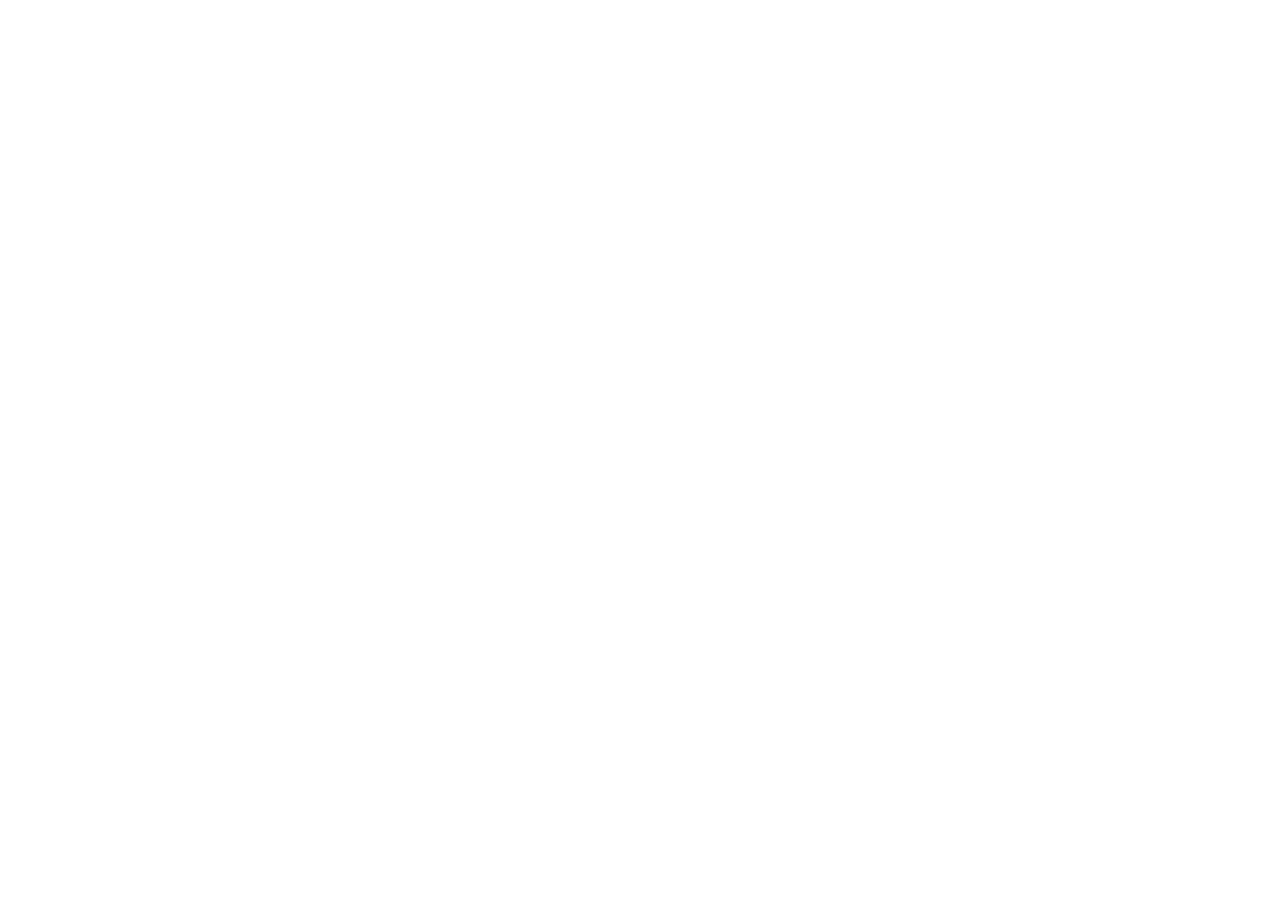
==== bonus/index.html @ e489a6ae "aggiunta cartella bonus" ====
<!DOCTYPE html>
<html lang="en">
<head>
    <meta charset="UTF-8">
    <meta http-equiv="X-UA-Compatible" content="IE=edge">
    <meta name="viewport" content="width=device-width, initial-scale=1.0">
    <link href="https://fonts.googleapis.com/css2?family=Roboto:wght@500;700&display=swap" rel="stylesheet">
    <link rel="stylesheet" href="https://cdnjs.cloudflare.com/ajax/libs/font-awesome/6.3.0/css/all.min.css" integrity="sha512-SzlrxWUlpfuzQ+pcUCosxcglQRNAq/DZjVsC0lE40xsADsfeQoEypE+enwcOiGjk/bSuGGKHEyjSoQ1zVisanQ==" crossorigin="anonymous" referrerpolicy="no-referrer" />
    <link rel="stylesheet" href="./css/style.css">
    <title>Dadi</title>
</head>
<body>
    
    <script src="main.js"></script>
</body>
</html>
---- bonus/css/style.css ----
* {
    margin: 0;
    padding: 0;
    box-sizing: border-box;
}

body {
    font-family: 'Roboto', sans-serif;
}
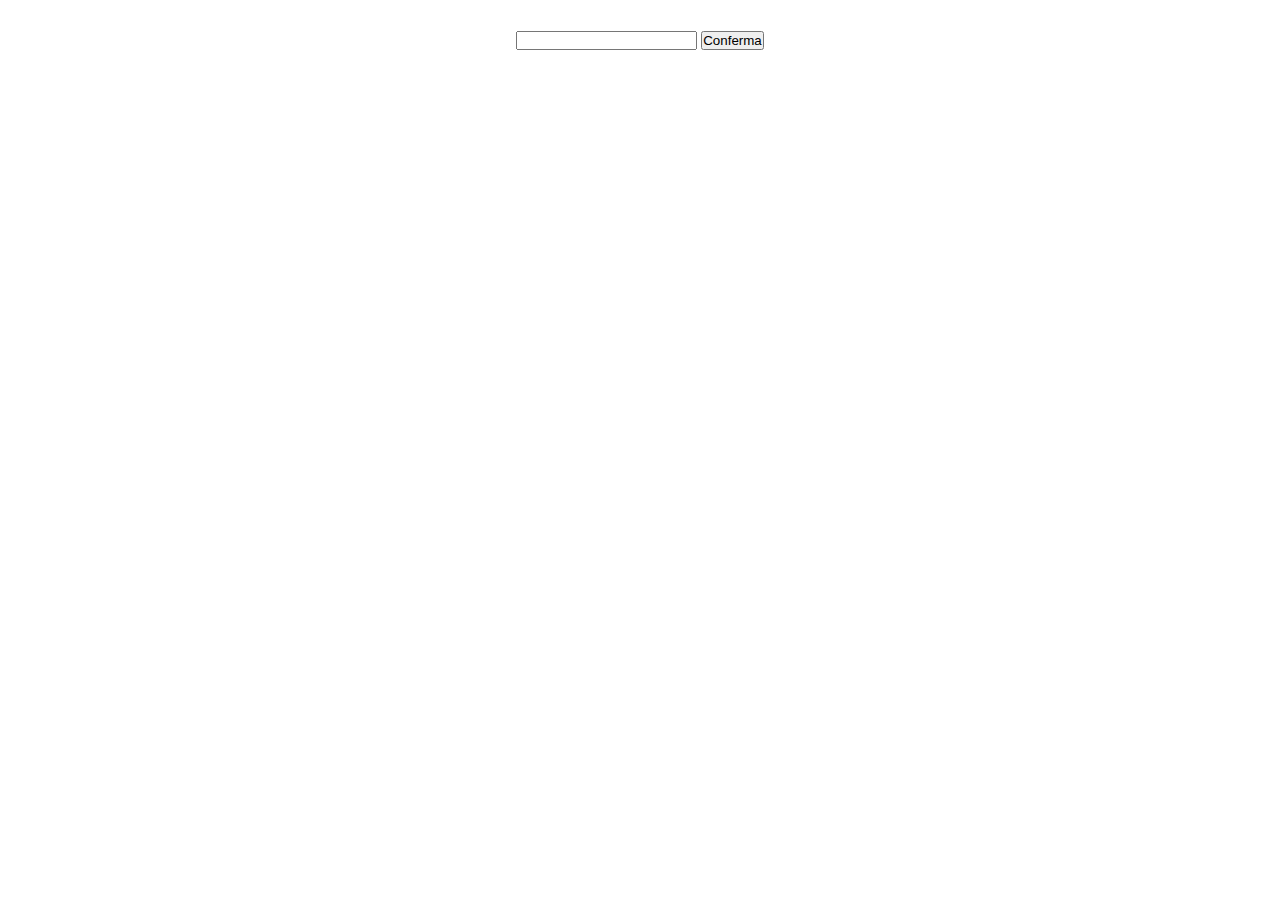
==== commit 84fba160: "aggiunta input" ====
--- a/bonus/index.html
+++ b/bonus/index.html
@@ -10,7 +10,13 @@
     <title>Dadi</title>
 </head>
 <body>
+
+    <div class="input">
+        <input type="email" name="email" id="email">
+        <button id="btn">Conferma</button>
+    </div>
     
+
     <script src="main.js"></script>
 </body>
 </html>--- a/bonus/css/style.css
+++ b/bonus/css/style.css
@@ -6,4 +6,9 @@
 
 body {
     font-family: 'Roboto', sans-serif;
+}
+
+.input {
+    margin-top: 30px;
+    text-align: center;
 }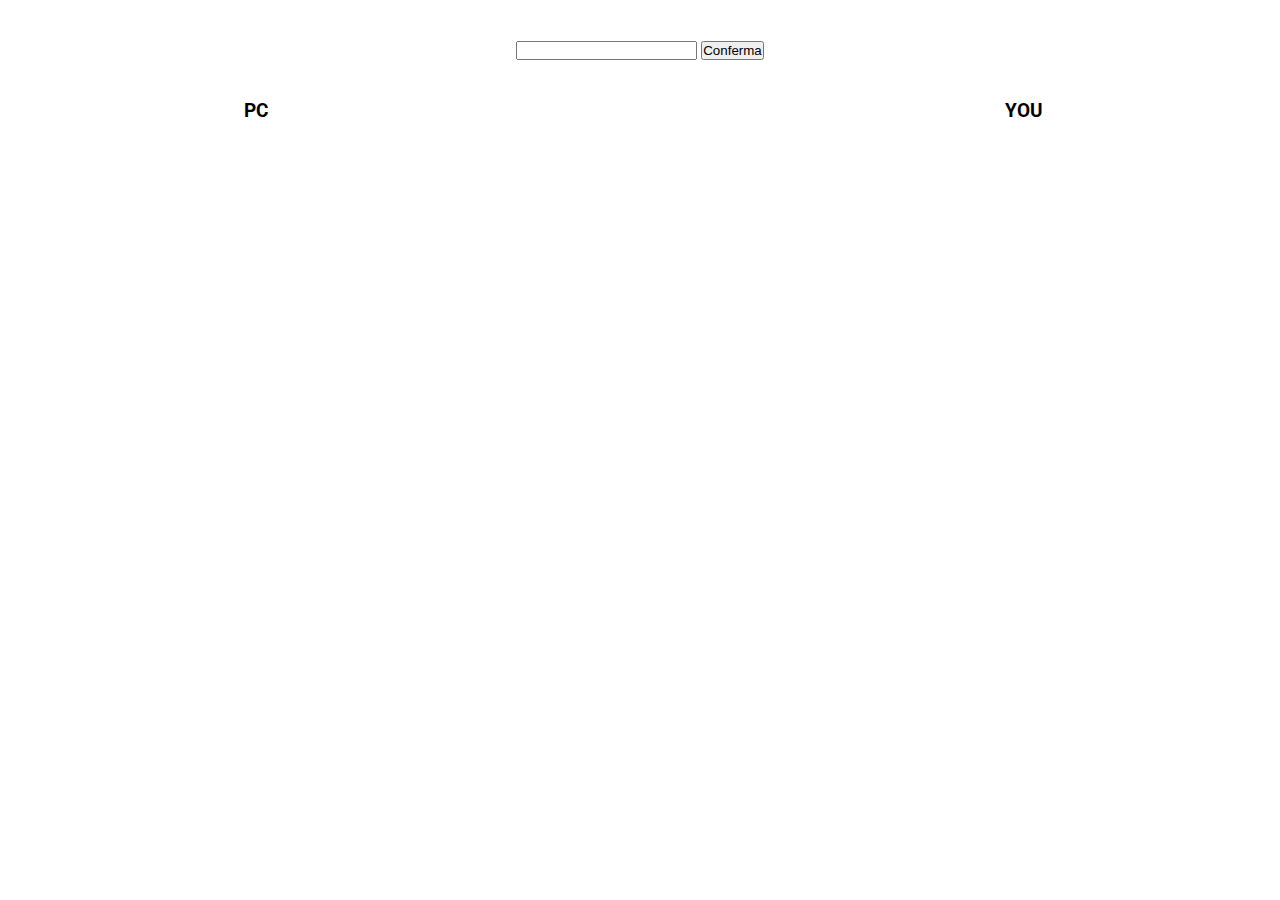
==== commit b24f9e58: "aggiunta di UI semplice" ====
--- a/bonus/index.html
+++ b/bonus/index.html
@@ -14,8 +14,40 @@
     <div class="input">
         <input type="email" name="email" id="email">
         <button id="btn">Conferma</button>
+        <h4 class="hidden approved">Puoi Giocare</h4>
+        <h4 class="hidden denied">Email non esiste!</h4>
     </div>
     
+    <div class="container">
+        <div class="side" id="pc">
+            <h3>PC</h3>
+            <div class="dices">
+                <i class="fa-solid fa-dice-one inactive p1"></i>
+                <i class="fa-solid fa-dice-two inactive p2"></i>
+                <i class="fa-solid fa-dice-three inactive p3"></i>
+                <i class="fa-solid fa-dice-four inactive p4"></i>
+                <i class="fa-solid fa-dice-five inactive p5"></i>
+                <i class="fa-solid fa-dice-six inactive p6"></i>
+            </div>
+        </div>
+
+        <div class="winner">
+            <h3 id="message"></h3>
+        </div>
+
+        <div class="side" id="user">
+            <h3>YOU</h3>
+            <div class="dices">
+                <i class="fa-solid fa-dice-one inactive u1"></i>
+                <i class="fa-solid fa-dice-two inactive u2"></i>
+                <i class="fa-solid fa-dice-three inactive u3"></i>
+                <i class="fa-solid fa-dice-four inactive u4"></i>
+                <i class="fa-solid fa-dice-five inactive u5"></i>
+                <i class="fa-solid fa-dice-six inactive u6"></i>
+            </div>
+        </div>
+    </div>
+
 
     <script src="main.js"></script>
 </body>
--- a/bonus/css/style.css
+++ b/bonus/css/style.css
@@ -9,6 +9,59 @@
 }
 
 .input {
-    margin-top: 30px;
+    height: 100px;
+    padding-top: 40px;
     text-align: center;
+}
+
+.d-block {
+    display: block;
+}
+
+.hidden {
+    display: none;
+}
+
+.approved {
+    color: green;
+}
+
+.denied {
+    color: red;
+}
+
+.container {
+    display: flex;
+    justify-content: space-between;
+    height: calc(100vh - 100px);
+}
+
+.winner {
+    width: 20%;
+    text-align: center;
+}
+
+.side {
+    width: 40%;
+    text-align: center;
+}
+
+.dices {
+    display: flex;
+    justify-content: center;
+    align-items: center;
+    flex-wrap: wrap;
+}
+
+.side i {
+    font-size: 70px;
+    padding: 10px;
+}
+
+.inactive {
+    opacity: 0.5;
+}
+
+.active {
+    opacity: 1;
 }